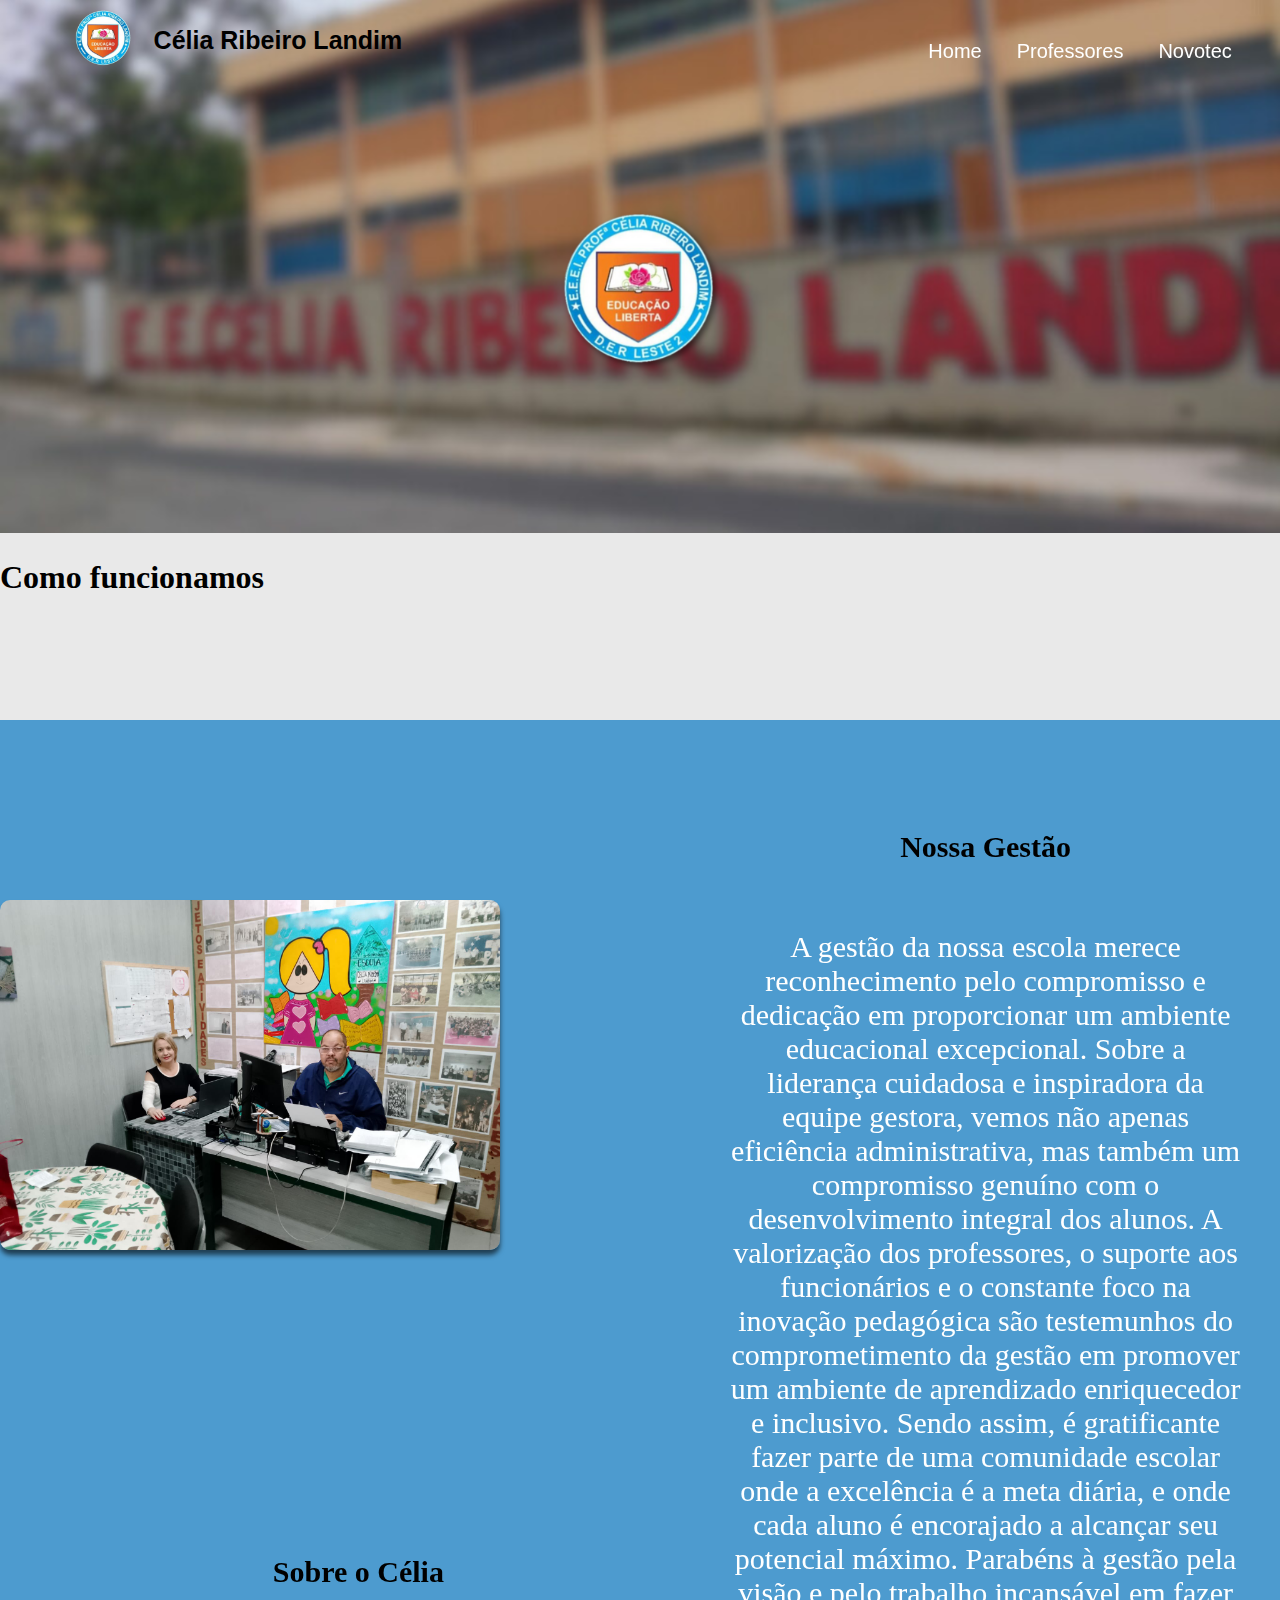
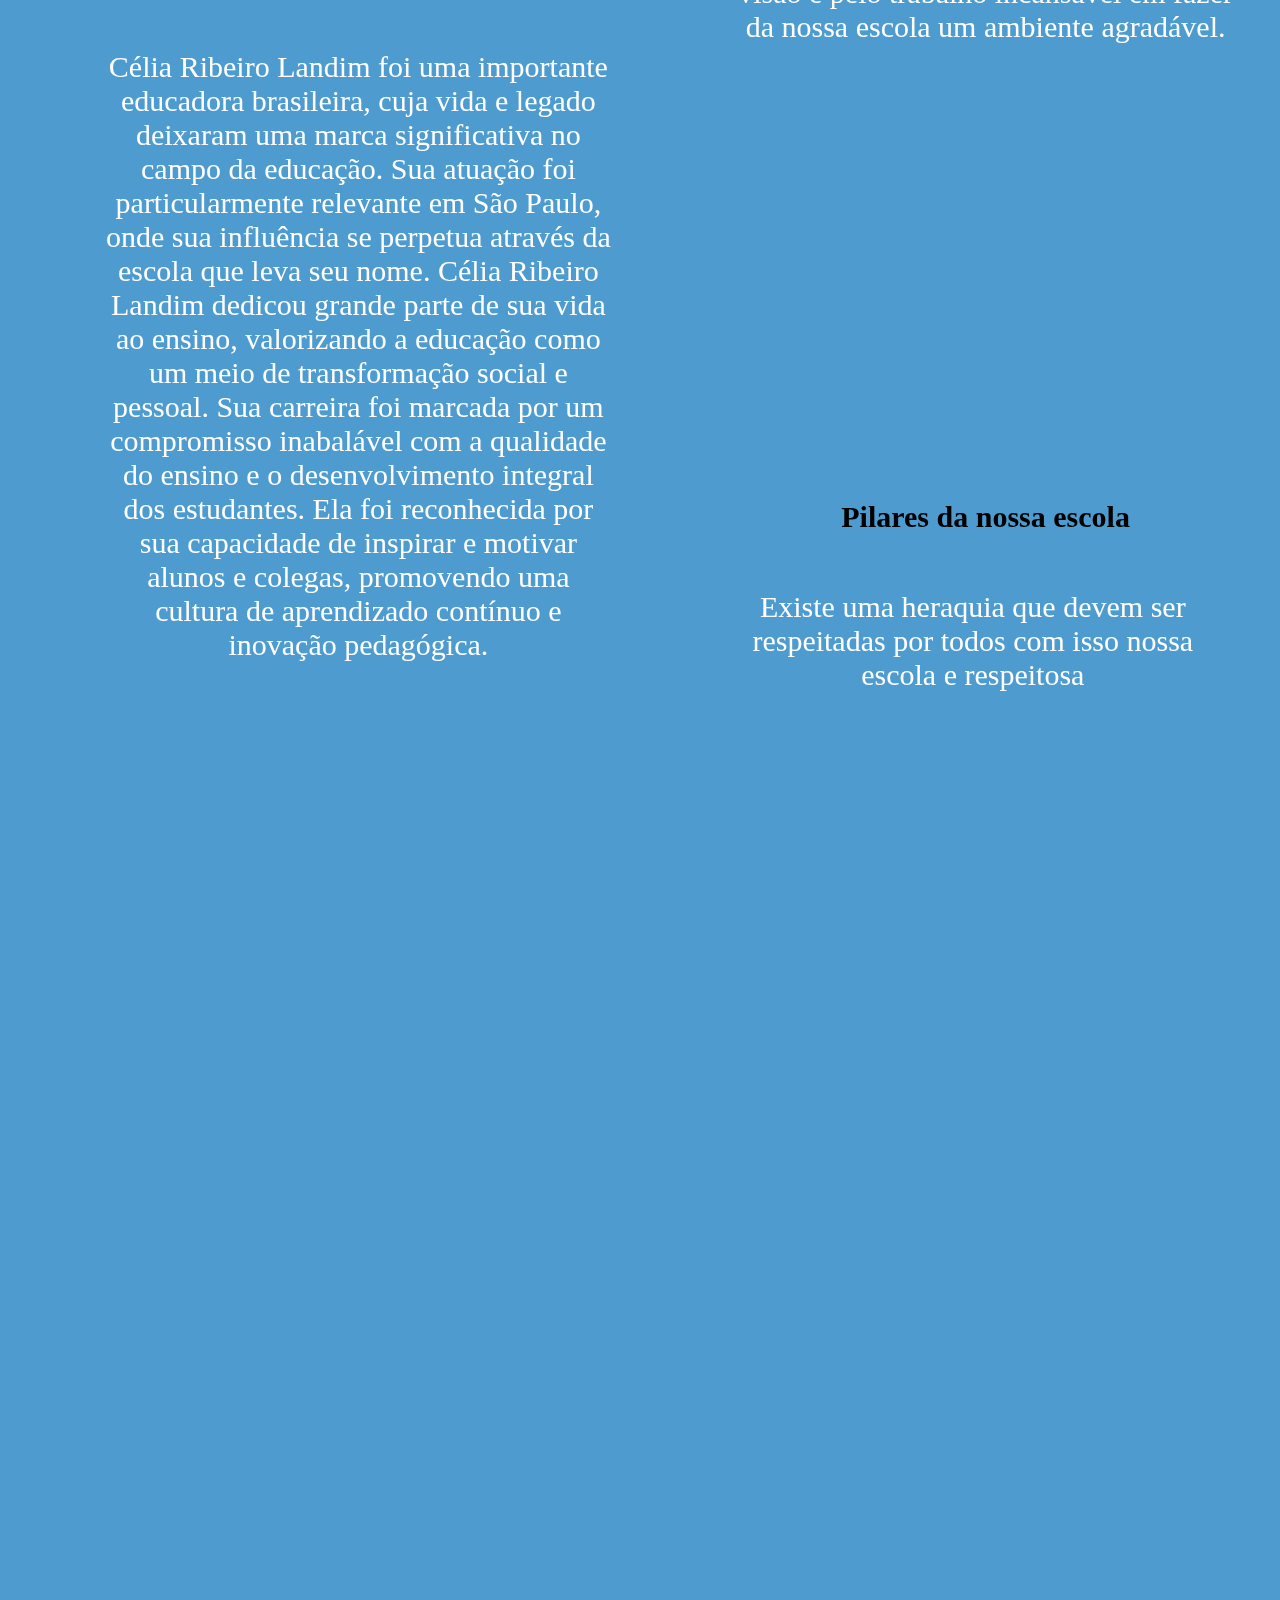
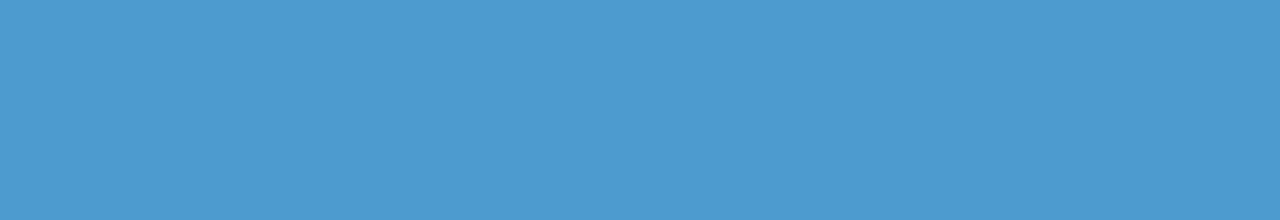
==== Trabalho/html/index.html @ f5cae3c3 "first commit" ====
<!DOCTYPE html>
<html lang="pt-br">
<head>
    
    <meta charset="UTF-8">
    <meta name="viewport" content="width=device-width, initial-scale=1.0">
    <title>Célia Ribeiro</title>
    <link rel="stylesheet" href="/Trabalho/css/poppap.css">
    <link rel="stylesheet" href="/Trabalho/css/style.css">

</head>
<body>
    <header class=".Home" >
        <div id="#div1">
            <h1 id="titulo">Célia Ribeiro Landim</h1>
            <img class="logo" src="/img/logo.png">
        </div>    
    </header>
    <section>
        <div class="nav">
            <ul>
                <li><a href="#div1" >Home</a></li>
                <li><a href="Professores.html">Professores</a></li>
                <li><a href="Tec.html">Novotec</a></li>
            </ul>
        
    </section>
    <section class="section2">
        <img class="fundo" src="/img/fundo.png">
    </section>
    
    <div class="div3">
    </div>

    <h1>Como funcionamos</h1>
<!--Esta pag <P> eo indicador de troca de pagina(Podem deletar quando tiverem o conteudo do SITE)-->

    
</div>
<header> <div class="box-cards">
    <figure class="card">
        <img src="/img/gestão.jpeg" />
        <figcaption><i class="icon icon-up-open-mini"></i> Nossa Gestão 
        <i class="icon icon-up-open-mini"></i></figcaption>
    </figure>
</div><!--Card-->
</header>
<h1 class="text6"> Nossa Gestão</h1>

<p class="text5"> A gestão da nossa escola merece reconhecimento pelo compromisso e dedicação em proporcionar um ambiente educacional excepcional. Sobre a liderança cuidadosa e inspiradora da equipe gestora, vemos não apenas eficiência administrativa, mas também um compromisso genuíno com o desenvolvimento integral dos alunos. A valorização dos professores, o suporte aos funcionários e o constante foco na inovação pedagógica são testemunhos do comprometimento da gestão em promover um ambiente de aprendizado enriquecedor e inclusivo. Sendo assim, é gratificante fazer parte de uma comunidade escolar onde a excelência é a meta diária, e onde cada aluno é encorajado a alcançar seu potencial máximo. Parabéns à gestão pela visão e pelo trabalho incansável em fazer da nossa escola um ambiente agradável.</p>

<h2 class="sobreocelia"> Sobre o Célia</h2>

<p class="text7"> Célia Ribeiro Landim foi uma importante educadora brasileira, cuja vida e legado deixaram uma marca significativa no campo da educação. Sua atuação foi particularmente relevante em São Paulo, onde sua influência se perpetua através da escola que leva seu nome.
    Célia Ribeiro Landim dedicou grande parte de sua vida ao ensino, valorizando a educação como um meio de transformação social e pessoal. Sua carreira foi marcada por um compromisso inabalável com a qualidade do ensino e o desenvolvimento integral dos estudantes. Ela foi reconhecida por sua capacidade de inspirar e motivar alunos e colegas, promovendo uma cultura de aprendizado contínuo e inovação pedagógica.</p>

<h3 class="diretor"> Pilares da nossa escola</h3>
<p class="text8"> Existe uma heraquia que devem ser respeitadas por todos
    com isso nossa escola e respeitosa </p>



</body>
</html>
---- Trabalho/css/poppap.css ----
.box-cards .card figcaption,
.box-cards .card:after {
  position: absolute;
}
.box-cards {
  
  flex-flow: row wrap;
  margin: 50px 0;
}
.box-cards .card {
  top: 100%;
  position: absolute;
  width: 500px;
  height: 350px;
  overflow: hidden;
  border-radius: 10px;
  margin: auto;
  box-shadow: 0 5px 5px rgba(0,0,0,0.6);
  transform-origin: center top;
  transform-style: preserve-3d;
  transform: translateZ(0);
  transition: 0.3s;
}
.box-cards .card img {
  width: 100%;
  min-height: 100%;
}
.box-cards .card figcaption {
  
    bottom: 0;
    left: 0;
    right: 0;
    font-size: 1.3em;
    background: none;
    color: #fff;
    transform: translateY(100%);
    transition: 0.3s;
    width: 100%;
    height: 120px;
    line-height: 140px;
    background: linear-gradient(0deg, rgb(24, 42, 182), transparent);
    text-align: center;
}
.box-cards .card:after {
  
  content: '';
  z-index: 10;
  width: 200%;
  height: 100%;
  top: -100%;
  left: -20px;
  opacity: 0.1;
  transform: rotate(45deg);
  background: linear-gradient(to top, transparent, #fff 15%, rgba(255,255,255,0.5));
  transition: 0.3s;
}
.box-cards .card:hover,
.box-cards .card:focus,
.box-cards .card:active {
  box-shadow: 0 8px 10px 3px rgba(0,0,0,0.6);
  transform: translateY(-22px) scale(1.07) rotateX(1deg);
}
.box-cards .card:hover figcaption,
.box-cards .card:focus figcaption,
.box-cards .card:active figcaption{
  transform: none;
}
.box-cards .card:hover:after,
.box-cards .card:focus:after,
.box-cards .card:active:after {
  transform: rotate(25deg);
  top: -30%;
  opacity: 0.15;
}
---- Trabalho/css/style.css ----
body{
    background-color: rgb(233, 233, 233);
    margin: 0%;
    padding: 0%;
    border: 0%;
}

.Home{
    position: fixed;
    background-color: rgb(7, 13, 226);
    color: white;
    width: 100%;
    height: 11.5%;
    left: 0px;
    top: 0%;
    text-align: center;

}

#div1 {
    width: 100%;
}

.logo {
    position: absolute ;
    width: 6%;
    left: 5%;
}

#titulo{
    font-size: 25px;
    font-family: 'Gill Sans', 'Gill Sans MT', Calibri, 'Trebuchet MS', sans-serif;
    position: absolute;
    left: 12%;
    top: 1%;
}

.nav {
    position:fixed;
    width: 10%;
    height: 10%;
    left: 65%;
    top: 1%;
    display: flex;
    align-items: center;
}

ul {
    top: 17%;
    position: absolute;
    left: 44%;
    display: flex;
    list-style-type: none; 
    gap: 15%;
    }
a{
    color: white;
    font-size: 20px;
    text-decoration: none;
    font-family: 'Gill Sans', 'Gill Sans MT', Calibri, 'Trebuchet MS', sans-serif;
}

a:hover{
    color: #afafaf;
 border-bottom: 2px solid #afafaf;
}


/*ESTA CLASSE TEXT SERVE PARA CRIAR O INDICADOR DE TROCA DE PAGINA (Podem deletar quando estiver o conteudo Pronto)*/


/* Textos pfv arrumaum canto oara os textos */ 
.div3 {
    position: absolute;
    background-color: rgba(37, 135, 200, 0.797);
    top: 80%;
    left: 0%;
    width: 100%;
    height: 300%;
}



.fundo{
    top: 0%;
    left: 0%;
    width: 100%;
}
.text2 {
    top: 20%;
    position: absolute;
    width: 100%;
    left: 0px;
    text-align: center;
    color: black;
    font-size: 30px;
}

.divisao{
    position: absolute;
    top: 30%;
    left: 45%;
    width: 50%;
    height: 50%;
    font-size: 30px;
}

.img{
position: absolute;
 width: 40%;
 top: 30%;
}


.text3 {
    top: 20%;
    position: absolute;
    width: 100%;
    left: 0px;
    text-align: center;
    color: black;
    font-size: 30px;
}



.img3 {
    position: absolute;
     width: 50%;
     top: 93%;
     left: 5%;
    }
        .text5 {
            top: 100%;
        position: absolute;
        width: 40%;
        left: 57%;
        text-align: center;
        color: rgb(255, 255, 255);
        font-size: 30px;
    }


    .text6 {
        top: 90%;
        position: absolute;
        width: 40%;
        left: 57%;
        text-align: center;
        color: rgb(0, 0, 0);
        font-size: 30px;
}
    .sobreocelia{
        top: 170%;
        position: absolute;
        width: 40%;
        left: 8%;
        text-align: center;
        color: rgb(0, 0, 0);
        font-size: 30px;
    }

    .text7{
        top: 180%;
        position: absolute;
        width: 40%;
        left: 8%;
        text-align: center;
        color: rgb(255, 255, 255);
        font-size: 30px;    }

    .diretor{
        top: 230%;
        position: absolute;
        width: 40%;
        left: 57%;
        text-align: center;
        color: rgb(0, 0, 0);
        font-size: 30px;
    }

    .text8{
        top: 240%;
        position: absolute;
        width: 40%;
        left: 56%;
        text-align: center;
        color: rgb(255, 255, 255);
        font-size: 30px;    }
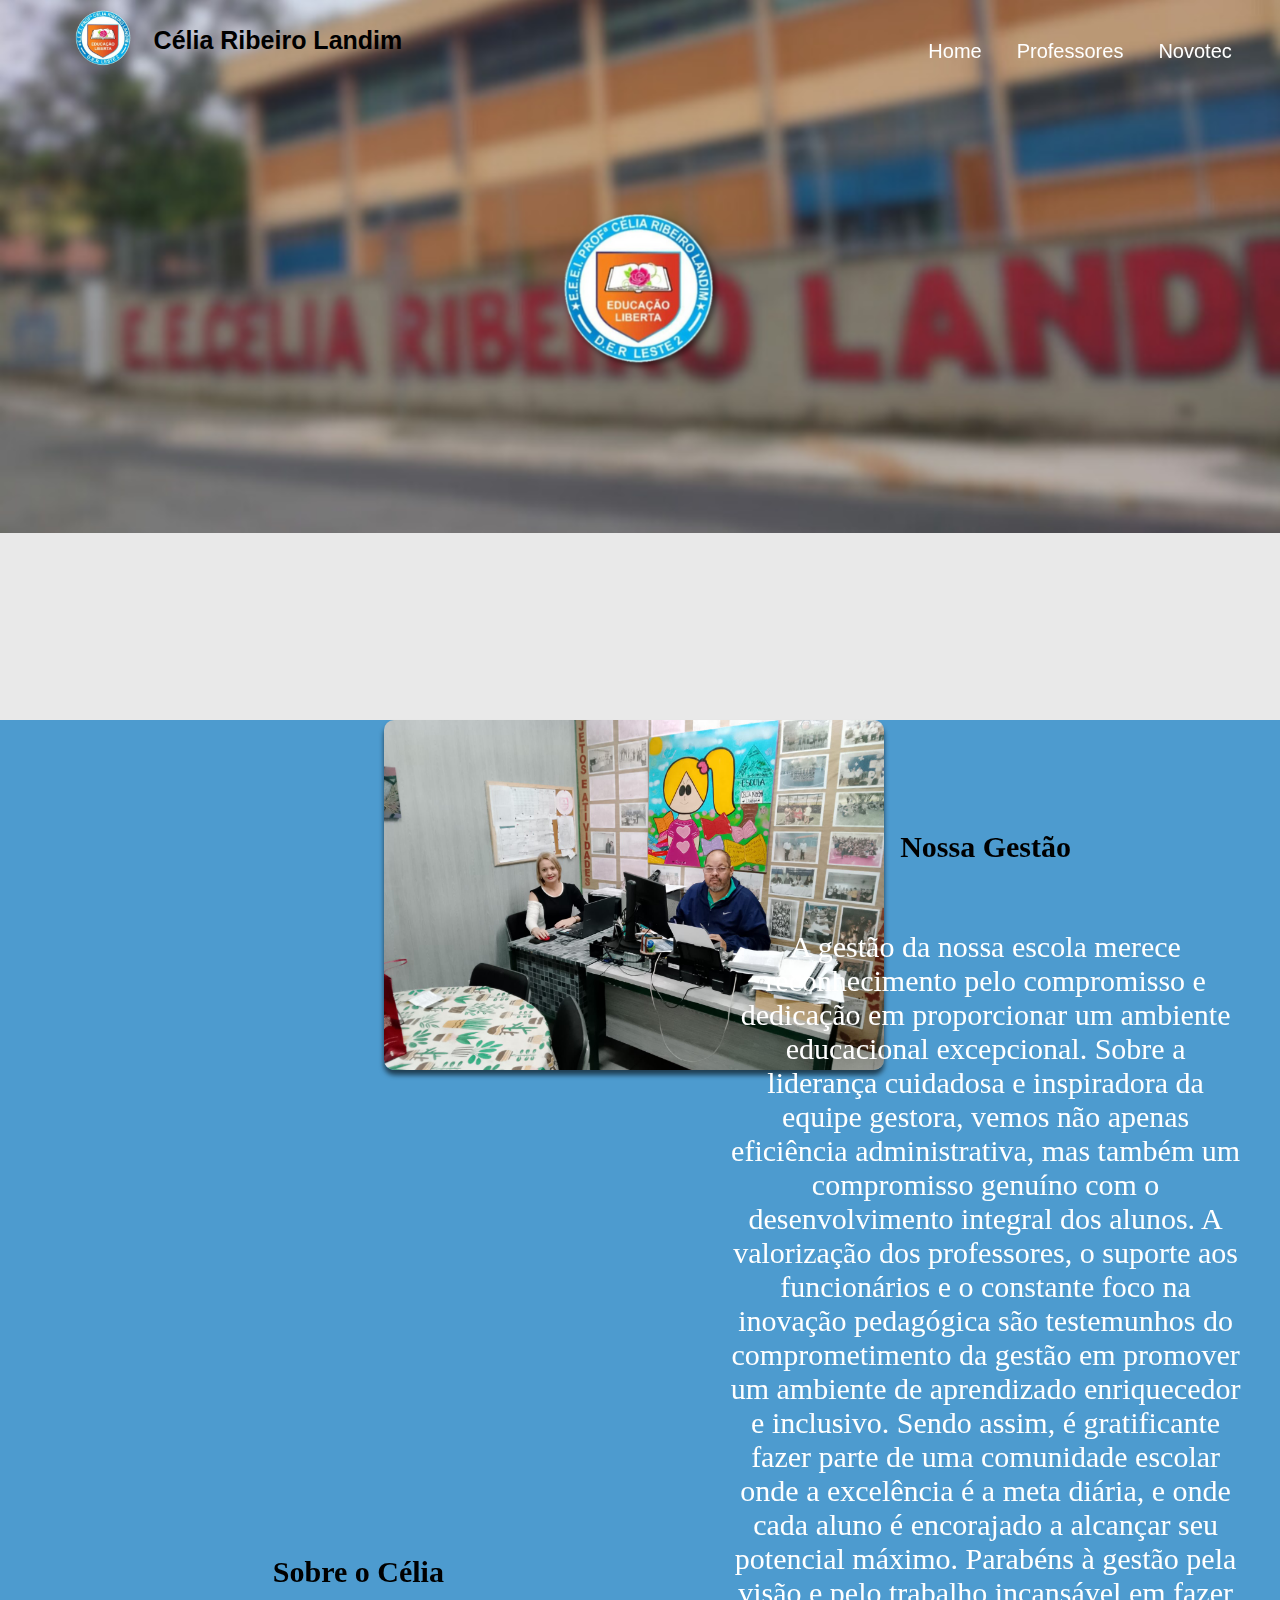
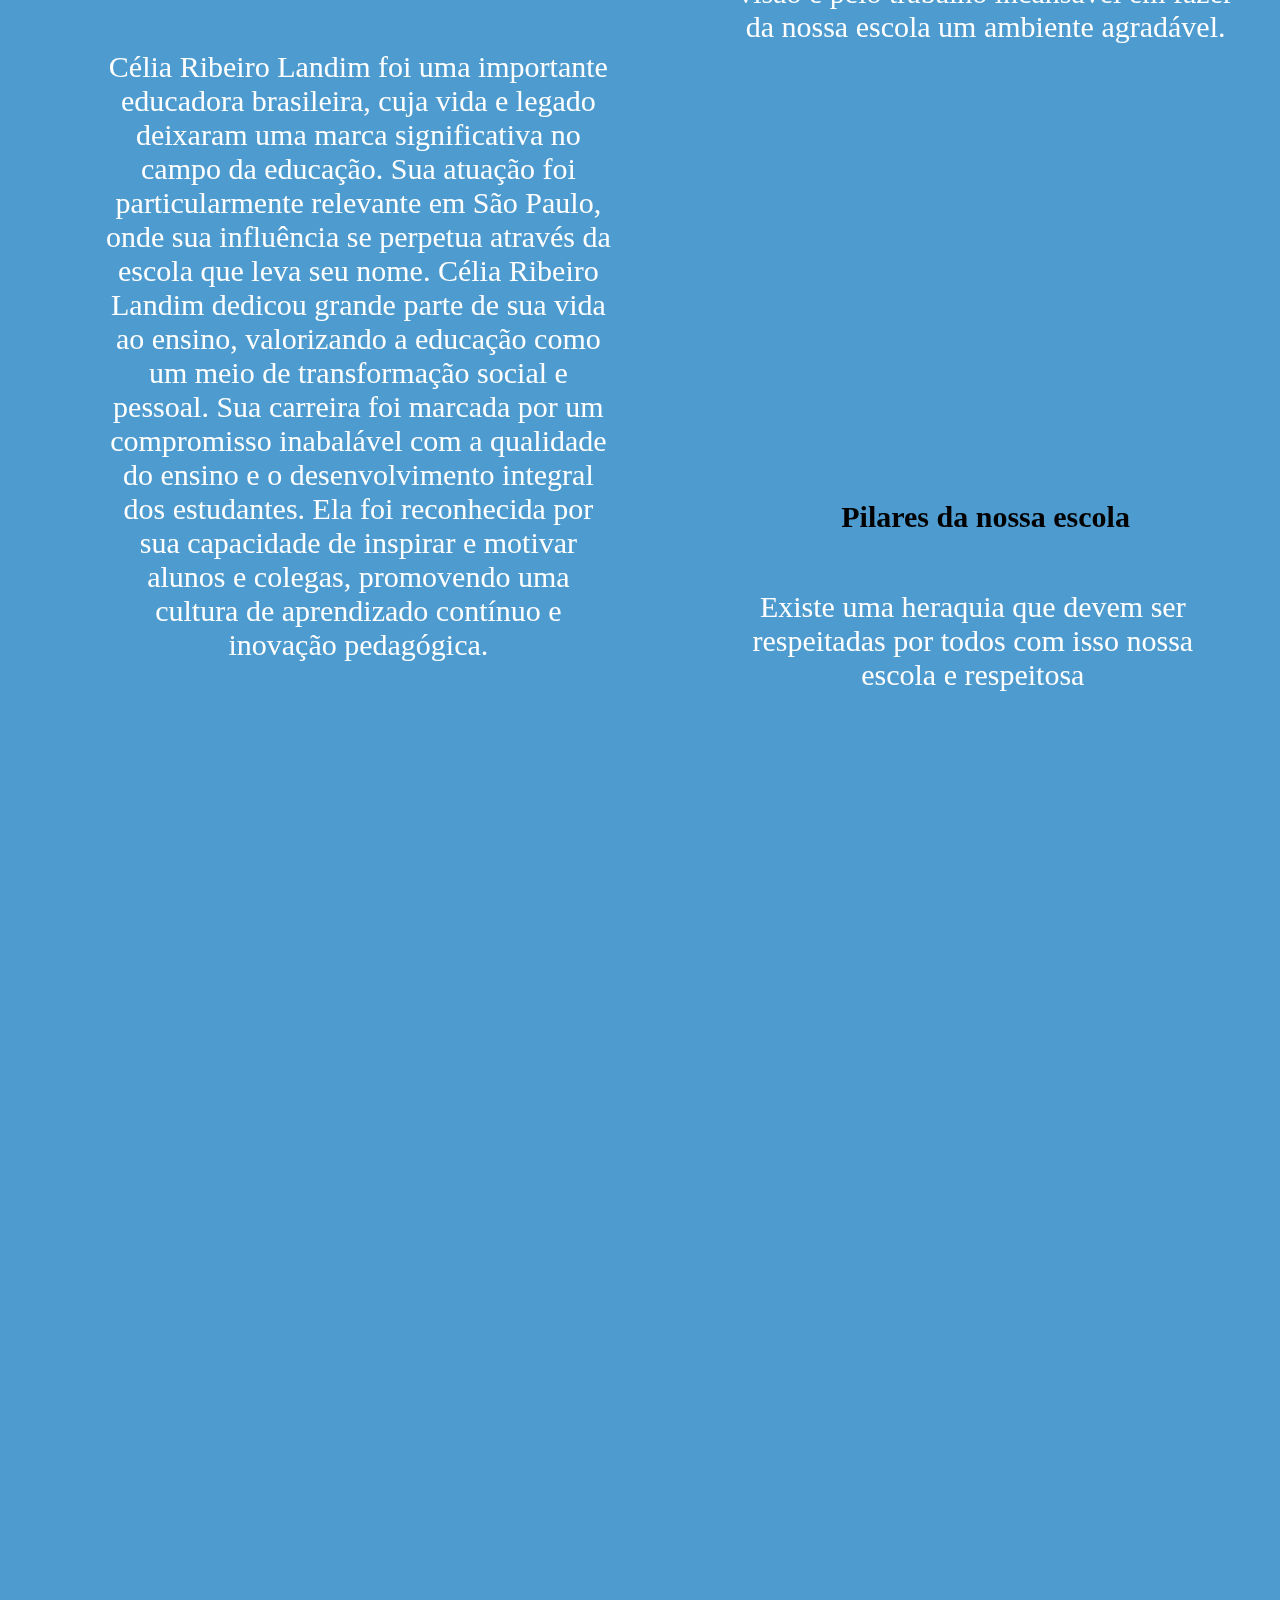
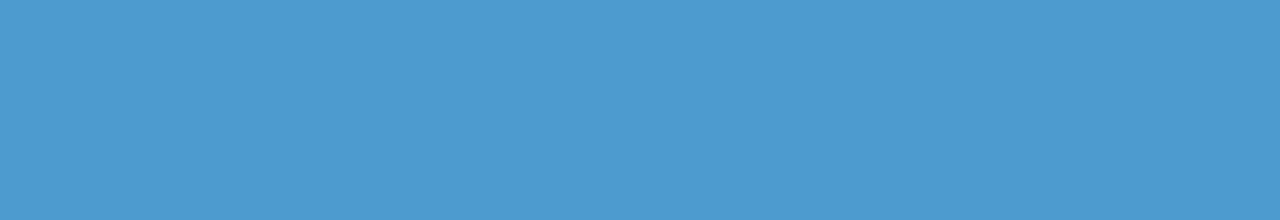
==== commit 88e13a68: "Alteração de separação de linhas é novos css" ====
--- a/Trabalho/html/index.html
+++ b/Trabalho/html/index.html
@@ -5,8 +5,9 @@
     <meta charset="UTF-8">
     <meta name="viewport" content="width=device-width, initial-scale=1.0">
     <title>Célia Ribeiro</title>
+    <link rel="stylesheet" href="/Trabalho/css/style.css">
+    <link rel="stylesheet" href="/Trabalho/css/cdt.css">
     <link rel="stylesheet" href="/Trabalho/css/poppap.css">
-    <link rel="stylesheet" href="/Trabalho/css/style.css">
 
 </head>
 <body>
@@ -31,8 +32,6 @@
     
     <div class="div3">
     </div>
-
-    <h1>Como funcionamos</h1>
 <!--Esta pag <P> eo indicador de troca de pagina(Podem deletar quando tiverem o conteudo do SITE)-->
 
     
@@ -45,17 +44,17 @@
     </figure>
 </div><!--Card-->
 </header>
-<h1 class="text6"> Nossa Gestão</h1>
+<h1 class="text3"> Nossa Gestão</h1>
 
-<p class="text5"> A gestão da nossa escola merece reconhecimento pelo compromisso e dedicação em proporcionar um ambiente educacional excepcional. Sobre a liderança cuidadosa e inspiradora da equipe gestora, vemos não apenas eficiência administrativa, mas também um compromisso genuíno com o desenvolvimento integral dos alunos. A valorização dos professores, o suporte aos funcionários e o constante foco na inovação pedagógica são testemunhos do comprometimento da gestão em promover um ambiente de aprendizado enriquecedor e inclusivo. Sendo assim, é gratificante fazer parte de uma comunidade escolar onde a excelência é a meta diária, e onde cada aluno é encorajado a alcançar seu potencial máximo. Parabéns à gestão pela visão e pelo trabalho incansável em fazer da nossa escola um ambiente agradável.</p>
+<p class="text4"> A gestão da nossa escola merece reconhecimento pelo compromisso e dedicação em proporcionar um ambiente educacional excepcional. Sobre a liderança cuidadosa e inspiradora da equipe gestora, vemos não apenas eficiência administrativa, mas também um compromisso genuíno com o desenvolvimento integral dos alunos. A valorização dos professores, o suporte aos funcionários e o constante foco na inovação pedagógica são testemunhos do comprometimento da gestão em promover um ambiente de aprendizado enriquecedor e inclusivo. Sendo assim, é gratificante fazer parte de uma comunidade escolar onde a excelência é a meta diária, e onde cada aluno é encorajado a alcançar seu potencial máximo. Parabéns à gestão pela visão e pelo trabalho incansável em fazer da nossa escola um ambiente agradável.</p>
 
 <h2 class="sobreocelia"> Sobre o Célia</h2>
 
-<p class="text7"> Célia Ribeiro Landim foi uma importante educadora brasileira, cuja vida e legado deixaram uma marca significativa no campo da educação. Sua atuação foi particularmente relevante em São Paulo, onde sua influência se perpetua através da escola que leva seu nome.
+<p class="text2"> Célia Ribeiro Landim foi uma importante educadora brasileira, cuja vida e legado deixaram uma marca significativa no campo da educação. Sua atuação foi particularmente relevante em São Paulo, onde sua influência se perpetua através da escola que leva seu nome.
     Célia Ribeiro Landim dedicou grande parte de sua vida ao ensino, valorizando a educação como um meio de transformação social e pessoal. Sua carreira foi marcada por um compromisso inabalável com a qualidade do ensino e o desenvolvimento integral dos estudantes. Ela foi reconhecida por sua capacidade de inspirar e motivar alunos e colegas, promovendo uma cultura de aprendizado contínuo e inovação pedagógica.</p>
 
-<h3 class="diretor"> Pilares da nossa escola</h3>
-<p class="text8"> Existe uma heraquia que devem ser respeitadas por todos
+<h3 class="Pilares"> Pilares da nossa escola</h3>
+<p class="text1"> Existe uma heraquia que devem ser respeitadas por todos
     com isso nossa escola e respeitosa </p>
 
 
--- a/Trabalho/css/style.css
+++ b/Trabalho/css/style.css
@@ -86,15 +86,7 @@
     left: 0%;
     width: 100%;
 }
-.text2 {
-    top: 20%;
-    position: absolute;
-    width: 100%;
-    left: 0px;
-    text-align: center;
-    color: black;
-    font-size: 30px;
-}
+
 
 .divisao{
     position: absolute;
@@ -111,26 +103,13 @@
  top: 30%;
 }
 
-
-.text3 {
-    top: 20%;
-    position: absolute;
-    width: 100%;
-    left: 0px;
-    text-align: center;
-    color: black;
-    font-size: 30px;
-}
-
-
-
 .img3 {
     position: absolute;
      width: 50%;
      top: 93%;
      left: 5%;
     }
-        .text5 {
+        .text4 {
             top: 100%;
         position: absolute;
         width: 40%;
@@ -141,7 +120,7 @@
     }
 
 
-    .text6 {
+    .text3{
         top: 90%;
         position: absolute;
         width: 40%;
@@ -160,7 +139,7 @@
         font-size: 30px;
     }
 
-    .text7{
+    .text2{
         top: 180%;
         position: absolute;
         width: 40%;
@@ -169,7 +148,7 @@
         color: rgb(255, 255, 255);
         font-size: 30px;    }
 
-    .diretor{
+    .Pilares{
         top: 230%;
         position: absolute;
         width: 40%;
@@ -179,7 +158,7 @@
         font-size: 30px;
     }
 
-    .text8{
+    .text1{
         top: 240%;
         position: absolute;
         width: 40%;
--- a/Trabalho/css/cdt.css
+++ b/Trabalho/css/cdt.css
@@ -0,0 +1,27 @@
+blockquote {
+    background: #eee;
+    border-radius: 5px;
+    margin: 16px 0;
+  }
+  
+  blockquote p {
+    padding: 15px;
+  }
+  
+  cite {
+    margin: 16px 32px;
+    font-weight: bold;
+  }
+  
+  blockquote p::before {
+    content: '\201C';
+  }
+  
+  blockquote p::after {
+    content: '\201D';
+  }
+  
+  [contenteditable='true'] {
+    caret-color: rgb(73, 20, 20);
+  }
+  --- a/Trabalho/css/poppap.css
+++ b/Trabalho/css/poppap.css
@@ -8,7 +8,8 @@
   margin: 50px 0;
 }
 .box-cards .card {
-  top: 100%;
+  top: 80%;
+  left: 30%;
   position: absolute;
   width: 500px;
   height: 350px;
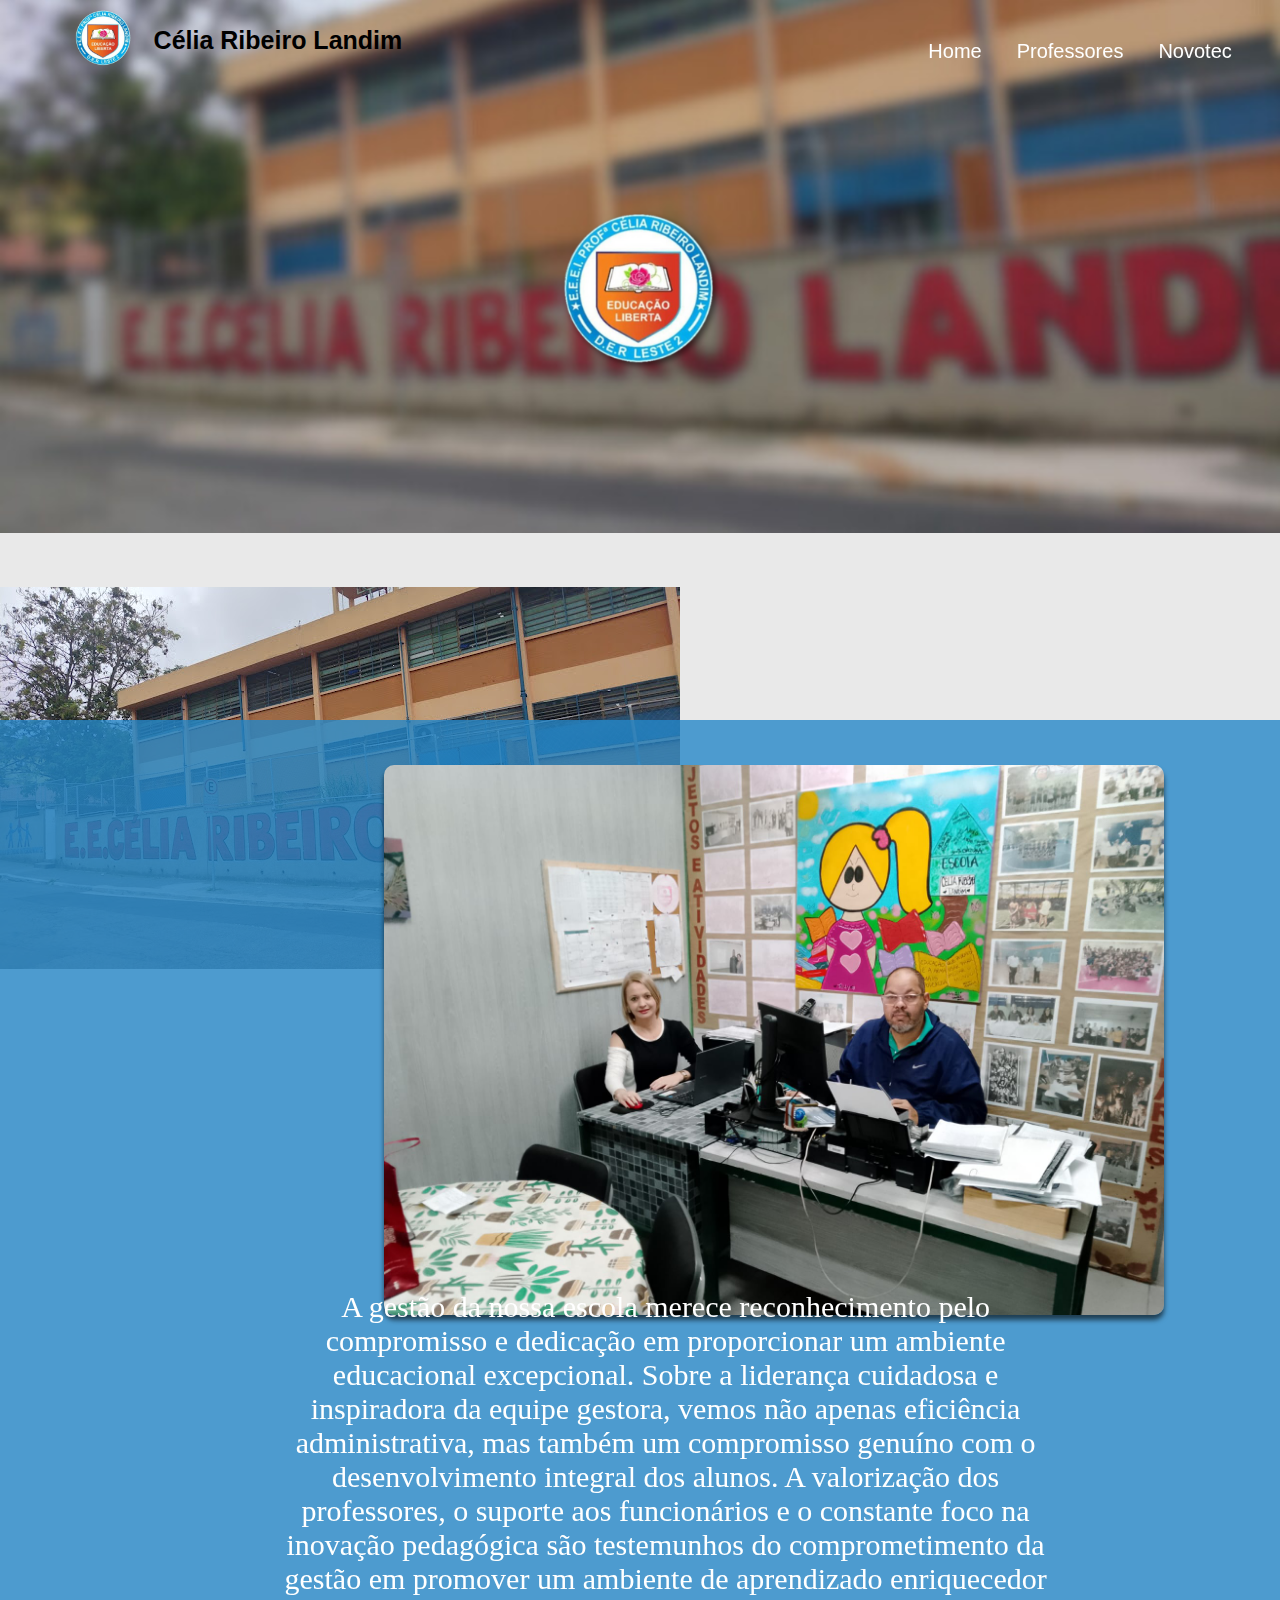
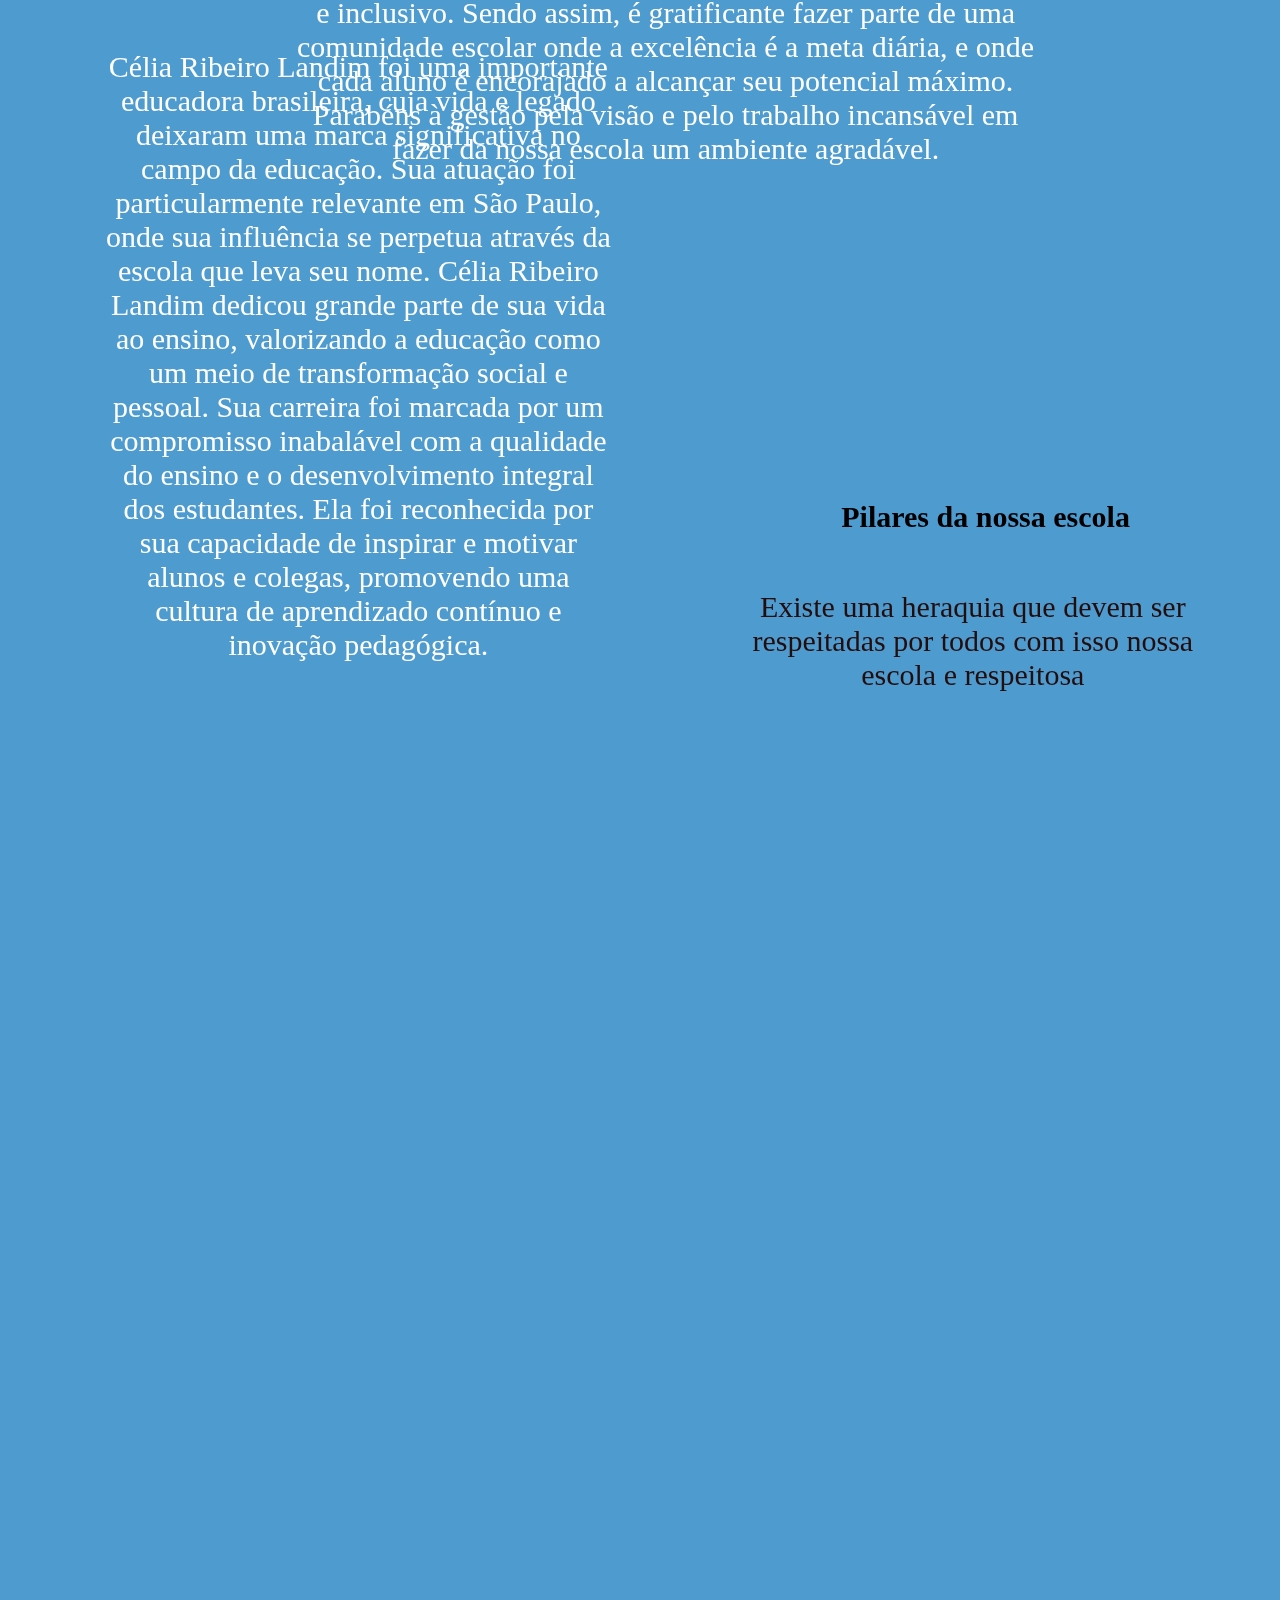
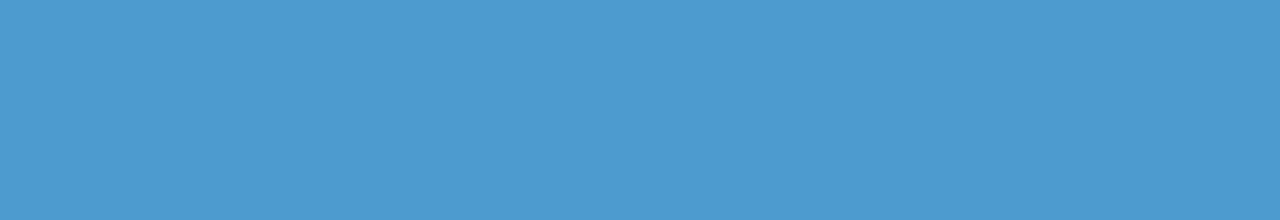
==== commit 0744b56f: "modificação" ====
--- a/Trabalho/html/index.html
+++ b/Trabalho/html/index.html
@@ -1,16 +1,19 @@
 <!DOCTYPE html>
 <html lang="pt-br">
+
+
 <head>
-    
+    <!--links-->
     <meta charset="UTF-8">
     <meta name="viewport" content="width=device-width, initial-scale=1.0">
     <title>Célia Ribeiro</title>
     <link rel="stylesheet" href="/Trabalho/css/style.css">
-    <link rel="stylesheet" href="/Trabalho/css/cdt.css">
     <link rel="stylesheet" href="/Trabalho/css/poppap.css">
+    <link rel="stylesheet" href="/Trabalho/css/divisoria.css">
+</head>
 
-</head>
 <body>
+    <!-- Começo-da-barra-de-cima-->
     <header class=".Home" >
         <div id="#div1">
             <h1 id="titulo">Célia Ribeiro Landim</h1>
@@ -32,7 +35,7 @@
     
     <div class="div3">
     </div>
-<!--Esta pag <P> eo indicador de troca de pagina(Podem deletar quando tiverem o conteudo do SITE)-->
+
 
     
 </div>
@@ -43,21 +46,23 @@
         <i class="icon icon-up-open-mini"></i></figcaption>
     </figure>
 </div><!--Card-->
+<head>
+  <img class=".img2" src="/img/celia.jpg"
+</head>
 </header>
-<h1 class="text3"> Nossa Gestão</h1>
+
 
 <p class="text4"> A gestão da nossa escola merece reconhecimento pelo compromisso e dedicação em proporcionar um ambiente educacional excepcional. Sobre a liderança cuidadosa e inspiradora da equipe gestora, vemos não apenas eficiência administrativa, mas também um compromisso genuíno com o desenvolvimento integral dos alunos. A valorização dos professores, o suporte aos funcionários e o constante foco na inovação pedagógica são testemunhos do comprometimento da gestão em promover um ambiente de aprendizado enriquecedor e inclusivo. Sendo assim, é gratificante fazer parte de uma comunidade escolar onde a excelência é a meta diária, e onde cada aluno é encorajado a alcançar seu potencial máximo. Parabéns à gestão pela visão e pelo trabalho incansável em fazer da nossa escola um ambiente agradável.</p>
-
-<h2 class="sobreocelia"> Sobre o Célia</h2>
-
+ 
 <p class="text2"> Célia Ribeiro Landim foi uma importante educadora brasileira, cuja vida e legado deixaram uma marca significativa no campo da educação. Sua atuação foi particularmente relevante em São Paulo, onde sua influência se perpetua através da escola que leva seu nome.
     Célia Ribeiro Landim dedicou grande parte de sua vida ao ensino, valorizando a educação como um meio de transformação social e pessoal. Sua carreira foi marcada por um compromisso inabalável com a qualidade do ensino e o desenvolvimento integral dos estudantes. Ela foi reconhecida por sua capacidade de inspirar e motivar alunos e colegas, promovendo uma cultura de aprendizado contínuo e inovação pedagógica.</p>
 
+    
 <h3 class="Pilares"> Pilares da nossa escola</h3>
 <p class="text1"> Existe uma heraquia que devem ser respeitadas por todos
     com isso nossa escola e respeitosa </p>
-
-
+   
+    
 
 </body>
 </html>--- a/Trabalho/css/style.css
+++ b/Trabalho/css/style.css
@@ -110,32 +110,12 @@
      left: 5%;
     }
         .text4 {
-            top: 100%;
+            top: 140%;
         position: absolute;
-        width: 40%;
-        left: 57%;
+        width: 60%;
+        left: 22%;
         text-align: center;
         color: rgb(255, 255, 255);
-        font-size: 30px;
-    }
-
-
-    .text3{
-        top: 90%;
-        position: absolute;
-        width: 40%;
-        left: 57%;
-        text-align: center;
-        color: rgb(0, 0, 0);
-        font-size: 30px;
-}
-    .sobreocelia{
-        top: 170%;
-        position: absolute;
-        width: 40%;
-        left: 8%;
-        text-align: center;
-        color: rgb(0, 0, 0);
         font-size: 30px;
     }
 
@@ -164,6 +144,16 @@
         width: 40%;
         left: 56%;
         text-align: center;
-        color: rgb(255, 255, 255);
+        color: rgb(36, 13, 13);
         font-size: 30px;    }
         
+        
+    .img2{
+        border-left-color: black;
+
+
+
+
+
+    }
+   --- a/Trabalho/css/poppap.css
+++ b/Trabalho/css/poppap.css
@@ -8,11 +8,11 @@
   margin: 50px 0;
 }
 .box-cards .card {
-  top: 80%;
+  top: 85%;
   left: 30%;
   position: absolute;
-  width: 500px;
-  height: 350px;
+  width: 780px;
+  height: 550px;
   overflow: hidden;
   border-radius: 10px;
   margin: auto;
@@ -72,4 +72,5 @@
   transform: rotate(25deg);
   top: -30%;
   opacity: 0.15;
-}+}
+
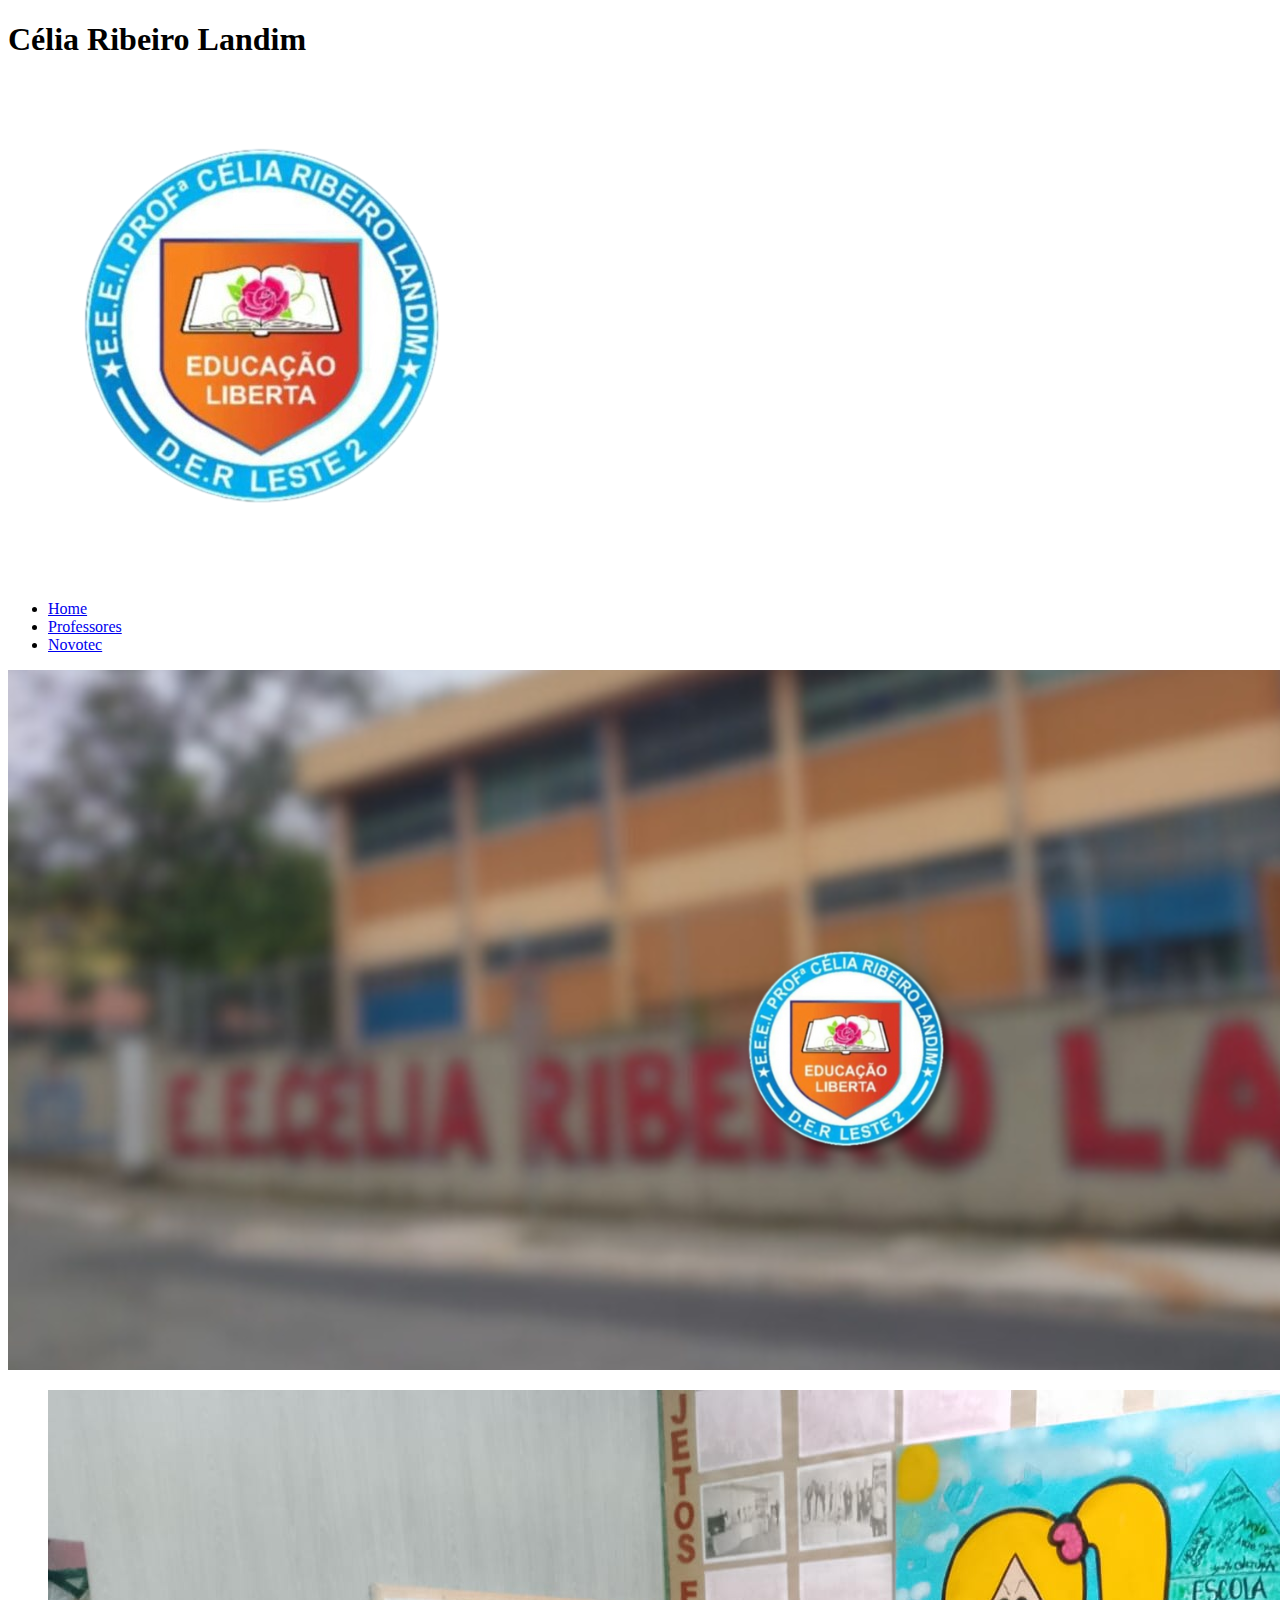
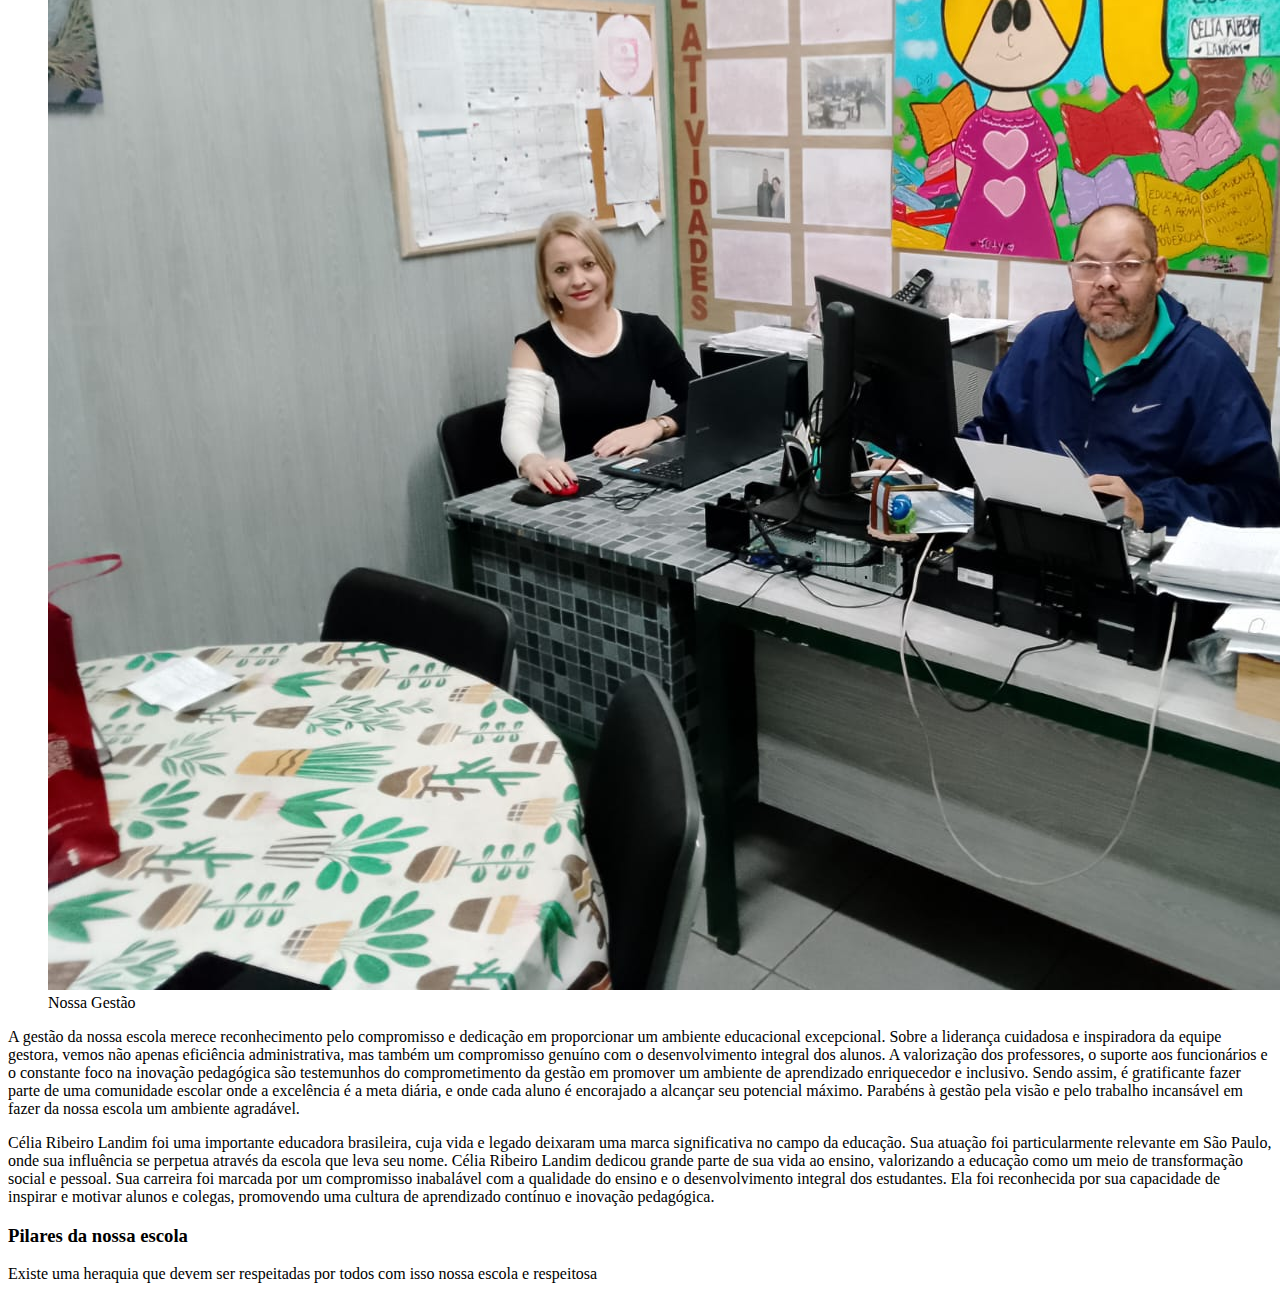
==== commit e74d1044: "Add files via upload" ====
--- a/Trabalho/html/index.html
+++ b/Trabalho/html/index.html
@@ -1,68 +1,72 @@
-<!DOCTYPE html>
-<html lang="pt-br">
-
-
-<head>
-    <!--links-->
-    <meta charset="UTF-8">
-    <meta name="viewport" content="width=device-width, initial-scale=1.0">
-    <title>Célia Ribeiro</title>
-    <link rel="stylesheet" href="/Trabalho/css/style.css">
-    <link rel="stylesheet" href="/Trabalho/css/poppap.css">
-    <link rel="stylesheet" href="/Trabalho/css/divisoria.css">
-</head>
-
-<body>
-    <!-- Começo-da-barra-de-cima-->
-    <header class=".Home" >
-        <div id="#div1">
-            <h1 id="titulo">Célia Ribeiro Landim</h1>
-            <img class="logo" src="/img/logo.png">
-        </div>    
-    </header>
-    <section>
-        <div class="nav">
-            <ul>
-                <li><a href="#div1" >Home</a></li>
-                <li><a href="Professores.html">Professores</a></li>
-                <li><a href="Tec.html">Novotec</a></li>
-            </ul>
-        
-    </section>
-    <section class="section2">
-        <img class="fundo" src="/img/fundo.png">
-    </section>
-    
-    <div class="div3">
-    </div>
-
-
-    
-</div>
-<header> <div class="box-cards">
-    <figure class="card">
-        <img src="/img/gestão.jpeg" />
-        <figcaption><i class="icon icon-up-open-mini"></i> Nossa Gestão 
-        <i class="icon icon-up-open-mini"></i></figcaption>
-    </figure>
-</div><!--Card-->
-<head>
-  <img class=".img2" src="/img/celia.jpg"
-</head>
-</header>
-
-
-<p class="text4"> A gestão da nossa escola merece reconhecimento pelo compromisso e dedicação em proporcionar um ambiente educacional excepcional. Sobre a liderança cuidadosa e inspiradora da equipe gestora, vemos não apenas eficiência administrativa, mas também um compromisso genuíno com o desenvolvimento integral dos alunos. A valorização dos professores, o suporte aos funcionários e o constante foco na inovação pedagógica são testemunhos do comprometimento da gestão em promover um ambiente de aprendizado enriquecedor e inclusivo. Sendo assim, é gratificante fazer parte de uma comunidade escolar onde a excelência é a meta diária, e onde cada aluno é encorajado a alcançar seu potencial máximo. Parabéns à gestão pela visão e pelo trabalho incansável em fazer da nossa escola um ambiente agradável.</p>
- 
-<p class="text2"> Célia Ribeiro Landim foi uma importante educadora brasileira, cuja vida e legado deixaram uma marca significativa no campo da educação. Sua atuação foi particularmente relevante em São Paulo, onde sua influência se perpetua através da escola que leva seu nome.
-    Célia Ribeiro Landim dedicou grande parte de sua vida ao ensino, valorizando a educação como um meio de transformação social e pessoal. Sua carreira foi marcada por um compromisso inabalável com a qualidade do ensino e o desenvolvimento integral dos estudantes. Ela foi reconhecida por sua capacidade de inspirar e motivar alunos e colegas, promovendo uma cultura de aprendizado contínuo e inovação pedagógica.</p>
-
-    
-<h3 class="Pilares"> Pilares da nossa escola</h3>
-<p class="text1"> Existe uma heraquia que devem ser respeitadas por todos
-    com isso nossa escola e respeitosa </p>
-   
-    
-
-</body>
+<!DOCTYPE html>
+<html lang="pt-br">
+
+
+<head>
+    <!--links-->
+    <meta charset="UTF-8">
+    <meta name="viewport" content="width=device-width, initial-scale=1.0">
+    <title>Célia Ribeiro</title>
+    <link rel="stylesheet" href="/css/style.css">
+    <link rel="stylesheet" href="/css/poppap.css">
+    <link rel="stylesheet" href="/css/divisoria.css">
+</head>
+
+<body>
+    <!-- Começo-da-barra-de-cima-->
+    <header class=".Home" >
+        <div id="#div1">
+            <h1 id="titulo">Célia Ribeiro Landim</h1>
+            <img class="logo" src="/img/logo.png">
+        </div>    
+    </header>
+    <section>
+        <div class="nav">
+            <ul>
+                <li><a href="#div1" >Home</a></li>
+                <li><a href="Professores.html">Professores</a></li>
+                <li><a href="Tec.html">Novotec</a></li>
+            </ul>
+        
+    </section>
+    <section class="section2">
+        <img class="fundo" src="/img/fundo.png">
+    </section>
+    
+    <div class="div3">
+    </div>
+
+
+    
+</div>
+<header> <div class="box-cards">
+    <figure class="card">
+        <img src="/img/gestão.jpeg" />
+        <figcaption><i class="icon icon-up-open-mini"></i> Nossa Gestão 
+        <i class="icon icon-up-open-mini"></i></figcaption>
+    </figure>
+
+
+
+<p class="text4"> A gestão da nossa escola merece reconhecimento pelo compromisso e dedicação em proporcionar um ambiente educacional excepcional. Sobre a liderança cuidadosa e inspiradora da equipe gestora, vemos não apenas eficiência administrativa, mas também um compromisso genuíno com o desenvolvimento integral dos alunos. A valorização dos professores, o suporte aos funcionários e o constante foco na inovação pedagógica são testemunhos do comprometimento da gestão em promover um ambiente de aprendizado enriquecedor e inclusivo. Sendo assim, é gratificante fazer parte de uma comunidade escolar onde a excelência é a meta diária, e onde cada aluno é encorajado a alcançar seu potencial máximo. Parabéns à gestão pela visão e pelo trabalho incansável em fazer da nossa escola um ambiente agradável.</p>
+ 
+<p class="text2"> Célia Ribeiro Landim foi uma importante educadora brasileira, cuja vida e legado deixaram uma marca significativa no campo da educação. Sua atuação foi particularmente relevante em São Paulo, onde sua influência se perpetua através da escola que leva seu nome.
+    Célia Ribeiro Landim dedicou grande parte de sua vida ao ensino, valorizando a educação como um meio de transformação social e pessoal. Sua carreira foi marcada por um compromisso inabalável com a qualidade do ensino e o desenvolvimento integral dos estudantes. Ela foi reconhecida por sua capacidade de inspirar e motivar alunos e colegas, promovendo uma cultura de aprendizado contínuo e inovação pedagógica.</p>
+
+    
+<h3 class="Pilares"> Pilares da nossa escola</h3>
+<p class="text1"> Existe uma heraquia que devem ser respeitadas por todos
+    com isso nossa escola e respeitosa </p>
+   
+
+
+    <!--Blz pesquisa como fazer uma divisoria com barras-->
+   <head>
+
+
+
+
+
+  </head>
+</body>
 </html>